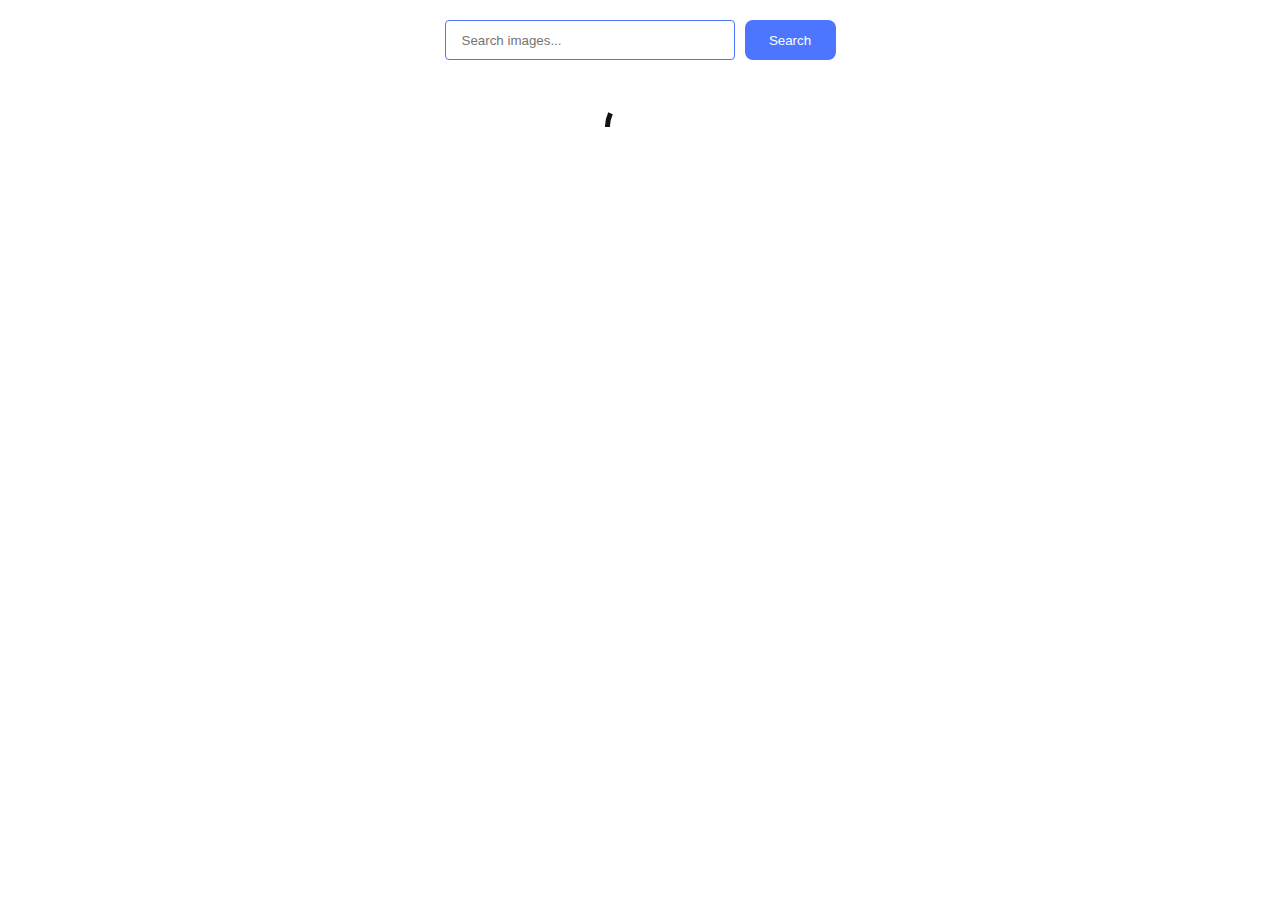
==== src/index.html @ 999a1004 "Initial commit" ====
<!DOCTYPE html>
<html lang="en">
  <head>
    <meta charset="UTF-8" />
    <link rel="icon" type="image/svg+xml" href="/favicon.svg" />
    <meta name="viewport" content="width=device-width, initial-scale=1.0" />
    <title>goit-js-hw-11</title>
    <link rel="stylesheet" href="./css/styles.css" />
  </head>
  <body>
    <div class="form-wrap container">
      <form class="search-form">
        <input
          type="text"
          name="searchRequest"
          placeholder="Search images..."
          autofocus
        />
        <button type="search" class="searchBtn">Search</button>
      </form>
    </div>
    <div class="loader" id="loader"></div>
    <div class="gallery container">
      <ul class="gallery-list"></ul>
    </div>
    <script type="module" src="./main.js"></script>
  </body>
</html>
---- src/css/styles.css ----
/**
  |============================
  | include css partials with
  | default @import url()
  |============================
*/
@import url('./reset.css');

:root {
  font-family: Inter, Avenir, Helvetica, Arial, sans-serif;
  /* font-size: 16px; */
  line-height: 24px;
  font-weight: 400;

  color: #242424;
  background-color: rgba(255, 255, 255, 0.87);

  font-synthesis: none;
  text-rendering: optimizeLegibility;
  -webkit-font-smoothing: antialiased;
  -moz-osx-font-smoothing: grayscale;
  -webkit-text-size-adjust: 100%;
}

.container {
  width: 1128px;
  margin: 0 auto;
}

.form-wrap {
  margin-bottom: 32px;
}
form {
  display: flex;
  flex-wrap: nowrap;
  justify-content: center;
  align-items: center;
  margin-top: 20px;
  gap: 10px;
}

input {
  width: 272px;
  height: 38px;
  border-radius: 4px;
  border: 1px solid #808080;
  padding-left: 16px;
}

input:hover {
  border: 1px solid #000000;
}

input:focus {
  border: 1px solid #4e75ff;
}

input:placeholder {
  font-family: Montserrat;
  font-size: 16px;
  font-weight: 400;
  line-height: 24px;
  letter-spacing: 0.04em;
  text-align: left;
  color: #808080;
}

.searchBtn {
  width: 91px;
  height: 40px;
  padding: 8px 16px 8px 16px;
  gap: 10px;
  border-radius: 8px;
  opacity: 0px;
  color: #fff;
  background-color: #4e75ff;
  border: #4e75ff;
}

.searchBtn:hover {
  background-color: #6c8cff;
  border: #6c8cff;
}

.gallery {
  width: 1130px;
  display: flex;
  flex-wrap: wrap;
  align-items: flex-start;
  gap: 22px;
}

.galleryItem-wrapper {
  width: 360px;
  border: 1px solid #808080;
}

.galleryCard-wrapper {
  display: block;
  position: relative;
  width: 360px;
  height: 200px;
}

.galleryItems-photo {
  width: 100%;
  height: 200px;
  object-fit: cover;
  overflow: hidden;
  position: absolute;
}

.gallery-textWrapper {
  display: flex;
  align-items: center;
  width: 360px;
  height: 48px;
  position: absolute;
  text-align: center;
  bottom: 0;
  background-color: #fff;
  font-family: Montserrat;
  font-size: 12px;
  font-weight: 600;
  line-height: 16px;
  letter-spacing: 0.04em;
  text-align: left;
}

.galleryItems-list {
  display: flex;
  justify-content: space-between;
  height: 40px;
  padding: 4px auto;
  margin: 0 auto;
  gap: 24px;
}

.galleryItem > p {
  text-align: center;
}

.galleryItem > h2 {
  margin-bottom: 4px;
  font-size: 12px;
}

/* ----LOADER ---- */
.loader {
  margin: 10px auto;
  width: 70px;
  height: 35px;
  position: relative;
  overflow: hidden;
}
.loader:before {
  content: '';
  width: 70px;
  height: 70px;
  position: absolute;
  left: 0;
  top: 0;
  border: 5px solid #0000;
  border-color: #161616 #131212 #0000 #0000;
  border-radius: 50%;
  box-sizing: border-box;
  animation: rotate 3s ease-in-out infinite;
  transform: rotate(-200deg);
}

@keyframes rotate {
  0% {
    border-width: 10px;
  }
  25% {
    border-width: 3px;
  }
  50% {
    transform: rotate(115deg);
    border-width: 10px;
  }
  75% {
    border-width: 3px;
  }
  100% {
    border-width: 10px;
  }
}
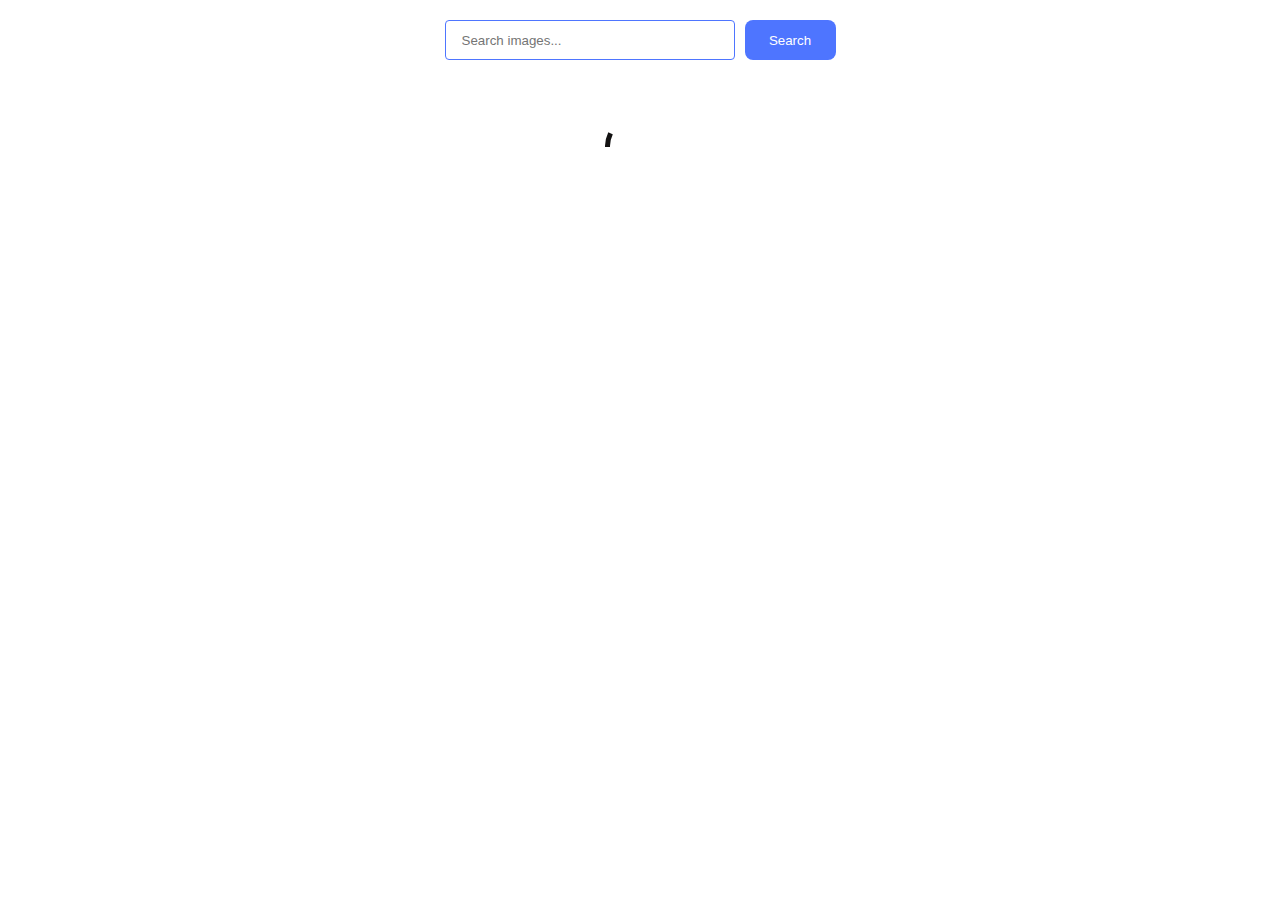
==== commit 1ed6866a: "commit_002" ====
--- a/src/index.html
+++ b/src/index.html
@@ -4,7 +4,7 @@
     <meta charset="UTF-8" />
     <link rel="icon" type="image/svg+xml" href="/favicon.svg" />
     <meta name="viewport" content="width=device-width, initial-scale=1.0" />
-    <title>goit-js-hw-11</title>
+    <title>goit-js-hw-12</title>
     <link rel="stylesheet" href="./css/styles.css" />
   </head>
   <body>
@@ -19,12 +19,13 @@
         <button type="search" class="searchBtn">Search</button>
       </form>
     </div>
-    <div class="loader" id="loader"></div>
     <div class="gallery container">
       <ul class="gallery-list"></ul>
     </div>
+    <div class="loadMore container">
+      <button class="loadMoreBtn" hidden>Load more</button>
+    </div>
+    <div class="loader" id="loader"></div>
     <script type="module" src="./main.js"></script>
   </body>
 </html>
-
-
--- a/src/css/styles.css
+++ b/src/css/styles.css
@@ -82,7 +82,7 @@
   border: #6c8cff;
 }
 
-.gallery {
+.gallery-list {
   width: 1130px;
   display: flex;
   flex-wrap: wrap;
@@ -186,3 +186,9 @@
     border-width: 10px;
   }
 }
+
+.loadMore {
+  display: flex;
+  justify-content: center;
+  margin: 10px auto;
+}
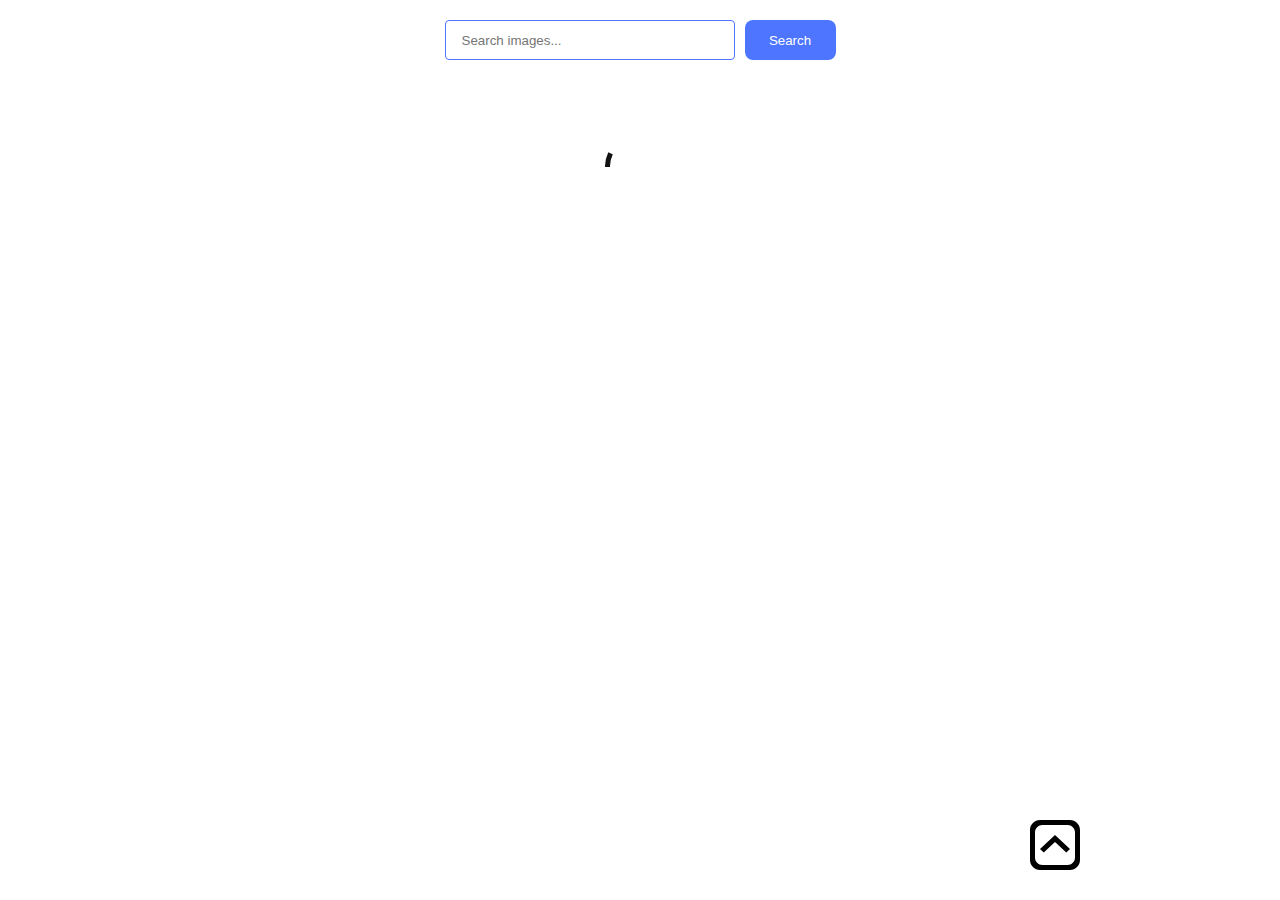
==== commit 07408d3d: "commit005" ====
--- a/src/index.html
+++ b/src/index.html
@@ -26,6 +26,9 @@
       <button class="loadMoreBtn" hidden>Load more</button>
     </div>
     <div class="loader" id="loader"></div>
+    <div class="go-topBtn">
+      <img src="./img/upArrow-min.svg" alt="Up Arrow" class="go-TopIMG" />
+    </div>
     <script type="module" src="./main.js"></script>
   </body>
 </html>
--- a/src/css/styles.css
+++ b/src/css/styles.css
@@ -190,5 +190,13 @@
 .loadMore {
   display: flex;
   justify-content: center;
-  margin: 10px auto;
-}
+  margin: 20px auto;
+}
+
+.go-TopIMG {
+  position: fixed;
+  right: 200px;
+  bottom: 30px;
+  width: 50px;
+  height: 50px;
+}
